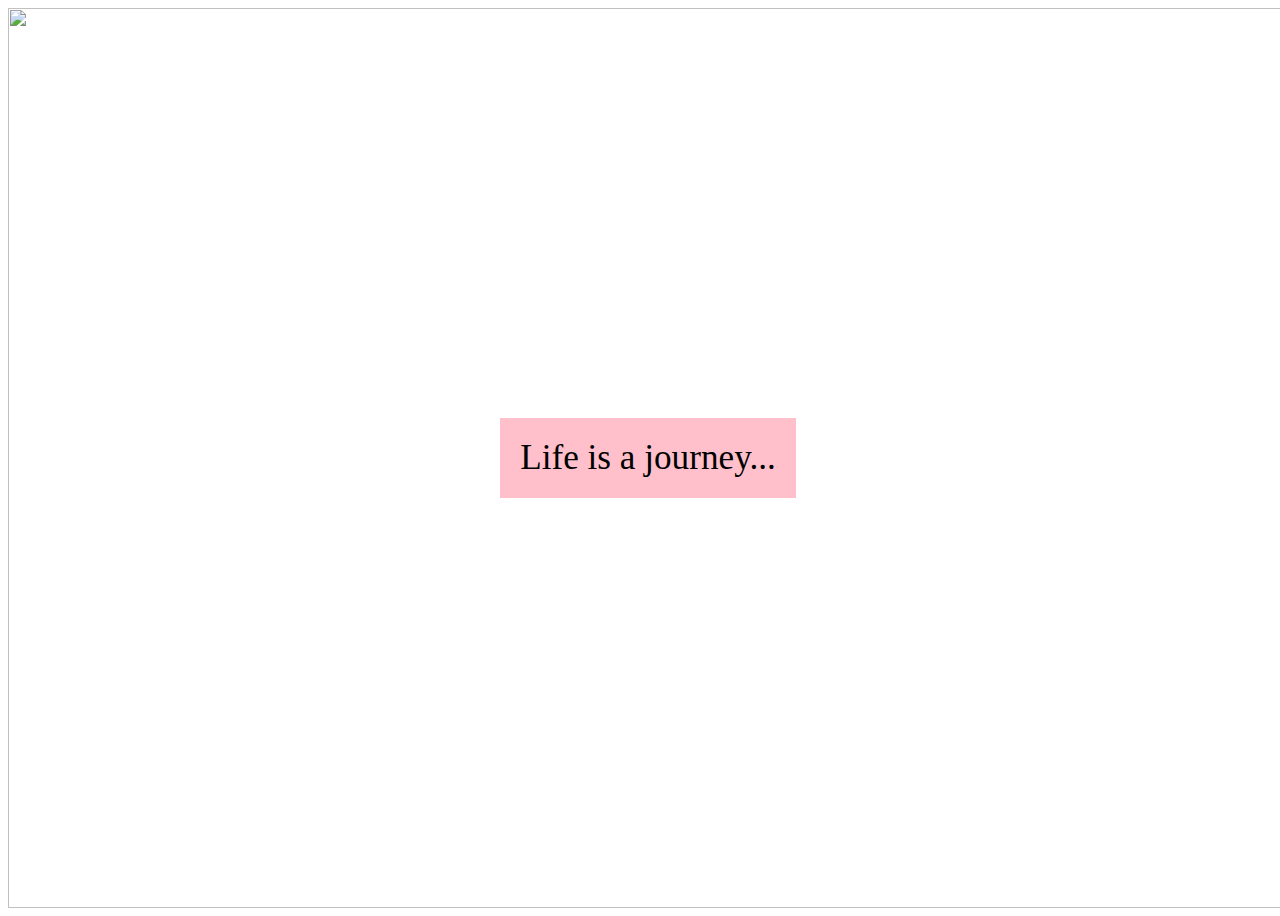
==== index.html @ f415b0cc "make changes the code" ====
<!DOCTYPE html>
<html lang="en">
  <head>
    <meta charset="UTF-8" />
    <meta http-equiv="X-UA-Compatible" content="IE=edge" />
    <meta name="viewport" content="width=device-width, initial-scale=1.0" />
    <link rel="stylesheet" href="styles.css">
    <title>Pakize</title>
  </head>
  <body>
    <header>
      <img
        src="https://i.insider.com/5d1d0ff021a861129020b367?width=750&format=jpeg&auto=webp"
        alt=""
      />
      <h1>Life is a journey...</h1>
    </header>
  </body>
</html>
---- styles.css ----
header {

display: grid;
grid-template-areas: "image";
width: 100vw;
height: 100vh;
}
img {

grid-area: image;
width: 100%;
height: 100%;
object-fit: contain;
}
h1 {

grid-area: image;
place-self: center;
font: 2.2rem Monaco, serif;
background: pink;
padding: 20px
}
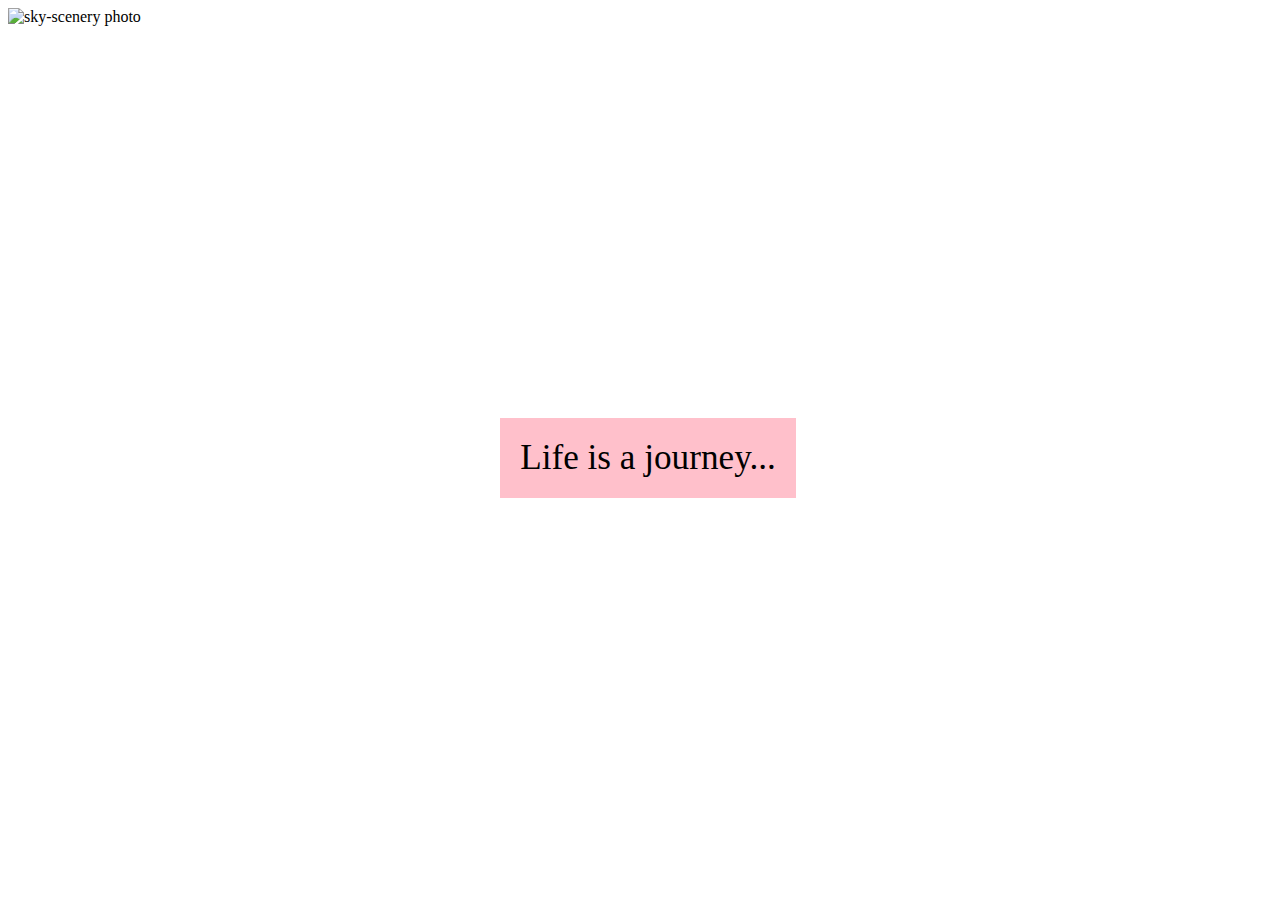
==== commit b3d20fcf: "Update index.html" ====
--- a/index.html
+++ b/index.html
@@ -5,13 +5,13 @@
     <meta http-equiv="X-UA-Compatible" content="IE=edge" />
     <meta name="viewport" content="width=device-width, initial-scale=1.0" />
     <link rel="stylesheet" href="styles.css">
-    <title>Pakize</title>
+    <title>Life</title>
   </head>
   <body>
     <header>
       <img
-        src="https://i.insider.com/5d1d0ff021a861129020b367?width=750&format=jpeg&auto=webp"
-        alt=""
+        src="https://media.istockphoto.com/id/1297349747/photo/hot-air-balloons-flying-over-the-botan-canyon-in-turkey.jpg?b=1&s=170667a&w=0&k=20&c=1oQ2rt0FfJFhOcOgJ8hoaXA5gY4225BA4RdOP1RRBz4="
+        alt="sky-scenery photo"
       />
       <h1>Life is a journey...</h1>
     </header>
